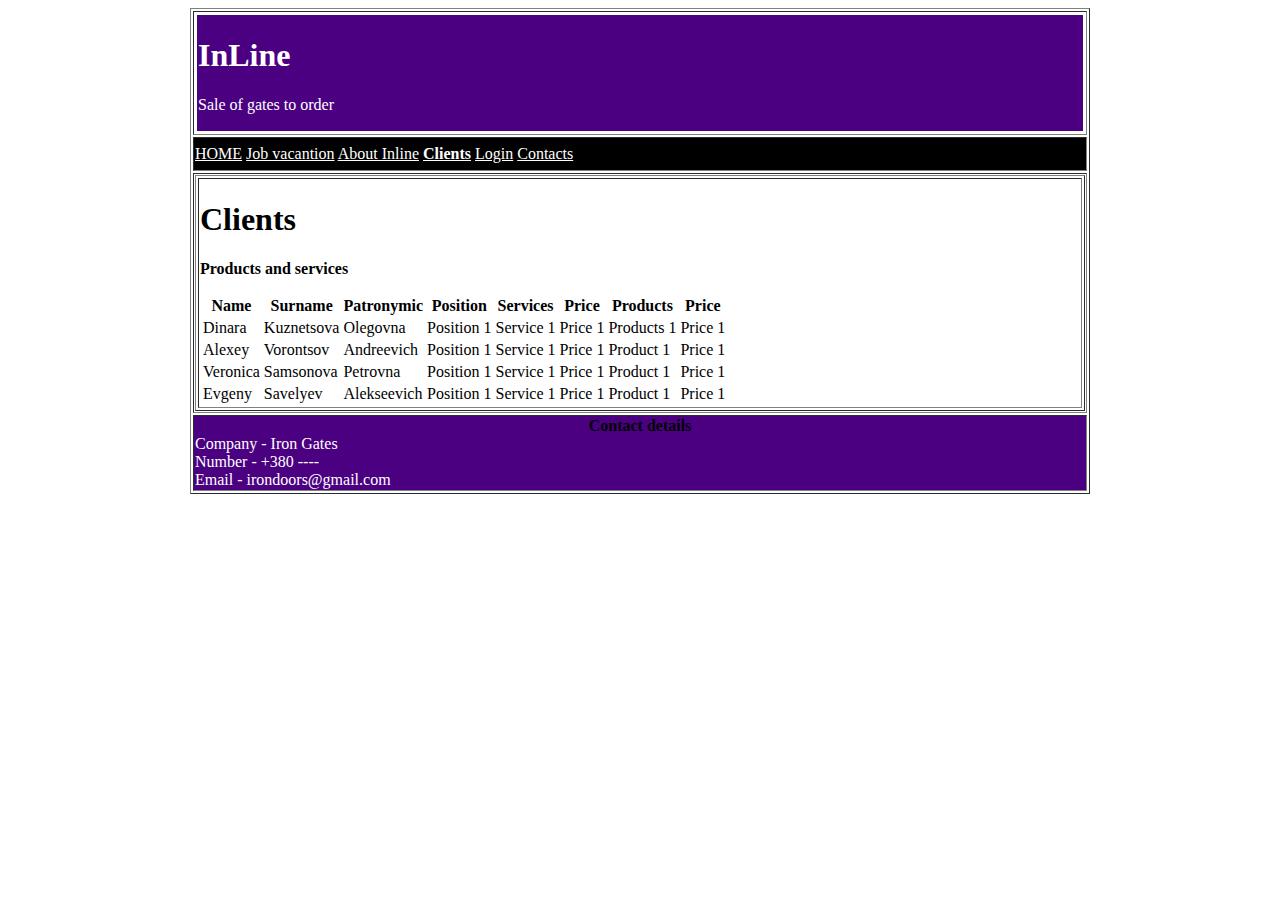
==== Clients.html @ b6860c70 "Web 2.0" ====
<!DOCTYPE HTML PUBLIC "-//W3C//DTD HTML 4.01 Transitional//EN" "http://www.w3.org/TR/html4/loose.dtd">
<html>
 <head> 
<meta http-equiv="Content-Type" content="text/html; charset=windows-1251">
<link rel="stylesheet" href="Style.css">
<title>Iron gates</title> 
</head>
<body>
    <table  width=900 border=1 align=center >
        <tr>
            <td align=center>
                <table>
                    <tr>
                        <td width=900 bgcolor=#4B0082>
                            <h1><p1>InLine</p1></h1> <p>Sale of gates to order</p>
                        </td>   
        </tr>
                </table>
            </td>
        </tr>
        <tr>
            <td height=30 bgcolor="#000">
                <a href="Index.html">HOME</a>
                <a href="produse.html">Job vacantion</a>
                <a href="despre.html">About Inline</a>
                <a href="Clients.html"><strong>Clients</strong></a>
                <a href="Login.html"> Login<a>
                <a href="contact.html">Contacts</a>
            </td>
        </tr>
        <td align=center>
            <table width=100% height=60 align="center" border="1">
                <tr>
                    <td width=800>
                        <h1>Clients</h1>
                        <p><b><Summary>Products and services</Summary></b></p>

                        <table>
                            <colgroup>
                                <col>
                                <col>
                                <col>
                            </colgroup>
                            <tr>
                                <th>Name </th>
                                <th>Surname </th>
                                <th>Patronymic </th>
                                <th>Position </th>
                                <th>Services</th>
                                <th>Price</th>
                                <th>Products</th>
                                <th>Price</th>
                            </tr>
                            <tr>
                                <td>Dinara </td>
                                <td>Kuznetsova</td>
                                <td>Olegovna</td>
                                <td>Position 1</td>
                                <td>Service 1</td>
                                <td>Price 1</td>
                                <td>Products 1</td>
                                <td>Price 1</td>
                            </tr>
                            <tr>
                                <td>Alexey </td>
                                <td>Vorontsov</td>
                                <td>Andreevich</td>
                                <td>Position 1</td>
                                <td>Service 1</td>
                                <td>Price 1</td>
                                <td>Product 1</td>
                                <td>Price 1</td>

                            </tr>
                            <tr>
                                <td>Veronica</td>
                                <td>Samsonova</td>
                                <td>Petrovna</td>
                                <td>Position 1</td>
                                <td>Service 1</td>
                                <td>Price 1</td>
                                <td>Product 1</td>
                                <td>Price 1</td>
                            </tr>

                            <tr>
                                <td>Evgeny</td>
                                <td>Savelyev</td>
                                <td>Alekseevich</td>
                                <td>Position 1</td>
                                <td>Service 1</td>
                                <td>Price 1</td>
                                <td>Product 1</td>
                                <td>Price 1</td>
                            </tr>
                        </table>
                    </td>
                 
                </tr>
            </table>
        </td>
        <tr>
            <td height=30 bgcolor=#4B0082>
                <center><b>Contact details</b></center>
                <p2>Company - Iron Gates <br>Number - +380 ----<br>Email - irondoors@gmail.com</p2>
                <br>
                
            </td>
        </tr>
    </table>
    </body>
</html>
---- Style.css ----
.body {
    margin: 0;
    padding: 0;
}
.html {
    width: 1000px;
    height: 800px;
    margin-top: 50px;
    margin-left: 50px;
    margin-right: 50px;
    background-color: #ffff00;
}
.body table {
    width: 1000px;
    height: 800px;
    margin-top: 50px;
    margin-left: 50px;
    margin-right: 50px;
    background-color: #33CC33;
}
p {
    color: #FFF;
}
p1 {
    color: #FFF;
}
p2 {
    color: #FFF;
}
p3 {
    color: #FFF;
}
a {
    color: #FFF;
}
.td {
    width: 100%;
     height: 60px;
      border: 1;
    background-color: #CC3333; 
}
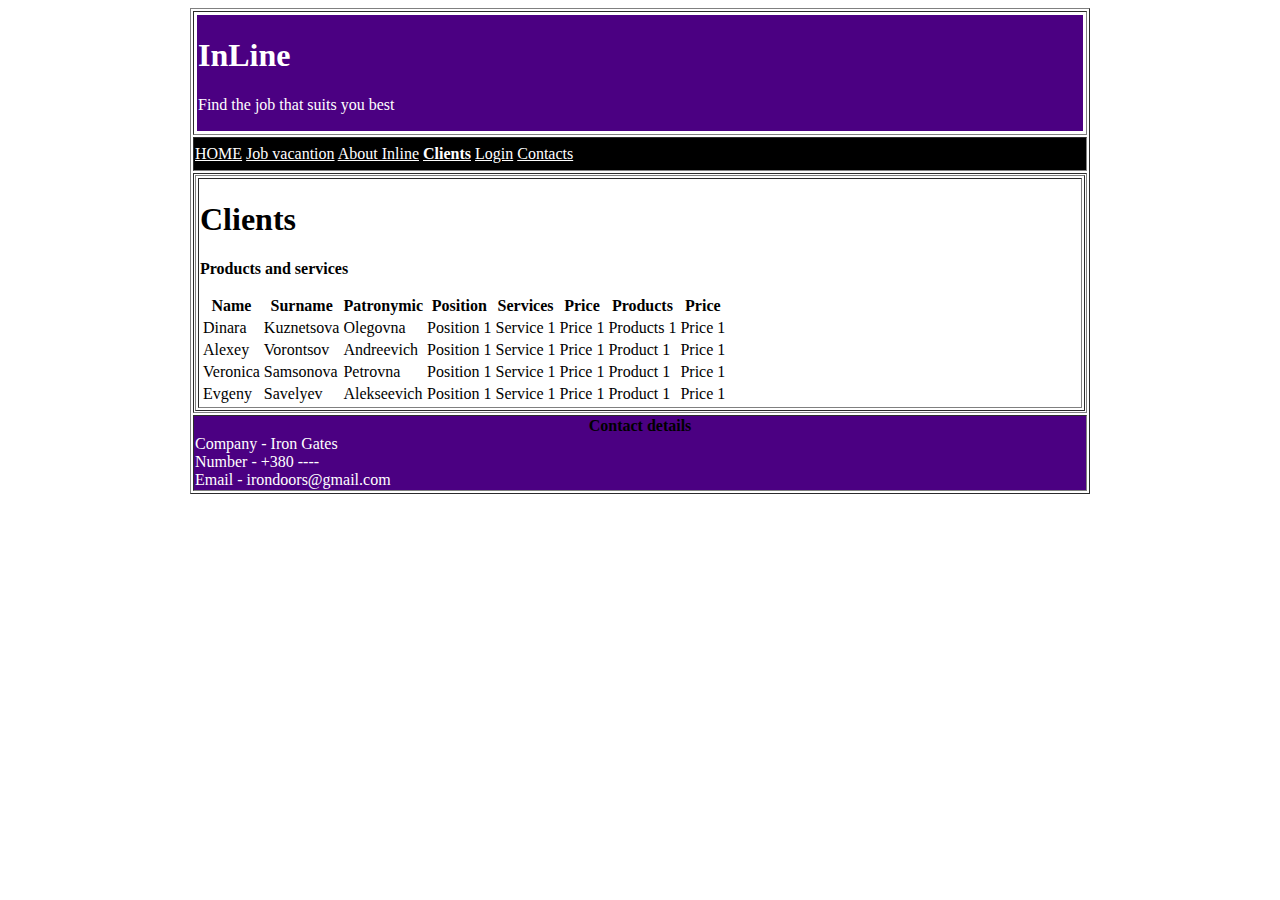
==== commit cb1283c8: "Web 2.0" ====
--- a/Clients.html
+++ b/Clients.html
@@ -12,7 +12,7 @@
                 <table>
                     <tr>
                         <td width=900 bgcolor=#4B0082>
-                            <h1><p1>InLine</p1></h1> <p>Sale of gates to order</p>
+                            <h1><p1>InLine</p1></h1> <p>Find the job that suits you best</p>
                         </td>   
         </tr>
                 </table>
